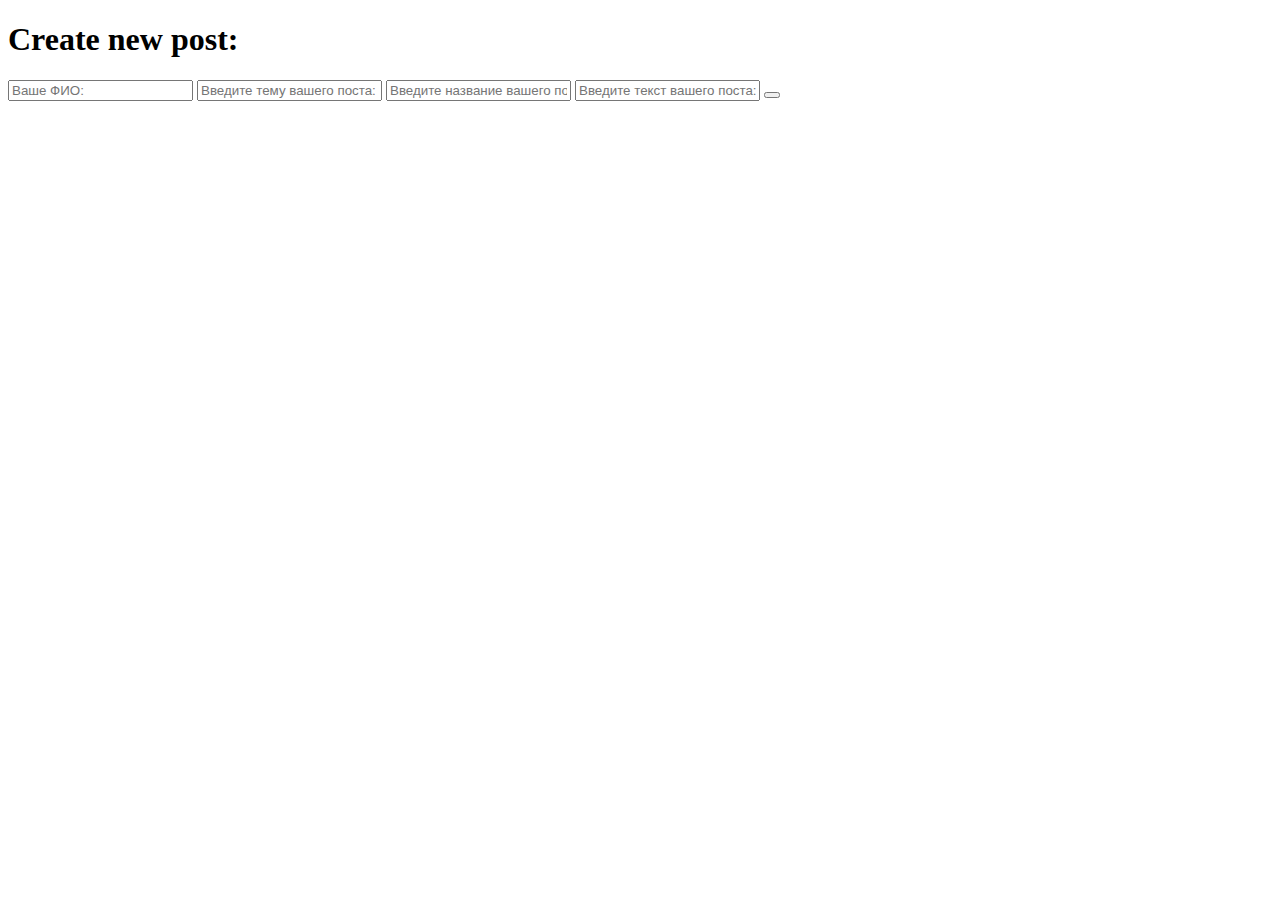
==== src/WebApi/wwwroot/html/blogCreatePage.html @ 99091bb6 "add update fucntion" ====
<!DOCTYPE html>
<html>
<head>
    <meta charset="UTF-8">
    <link href = "/css/blogsToolsStyle.css" rel="stylesheet" type="text/css">
</head>
<body> 
    <div class = "main">
        <h1>Create new post:</h1>
    </div>
    
    <div class="container">
        <div class = "header">
        <div class="nav">
            <ui>
                <input class="input1" id = "blogAuthor" type="text" name="author" placeholder="Ваше ФИО:"></input>
                <input class="input1" id = "blogTopic" type="text" name="topic" placeholder="Введите тему вашего поста:"></input>
                <input class="input1" id = "blogName" type="text" name="name" placeholder="Введите название вашего поста:"></input>
                <input class="input1" id = "blogDescription" type="text" name="description" placeholder="Введите текст вашего поста:"></input>
                <button class="image-applybutton" type="add" id="addNewBlog" name="createBlog" onclick="createBlog();"></button>
            </ui>
        </div>
    </div>
    </div>
    <script src="/js/newBlog.js"></script>
</body>
</html>
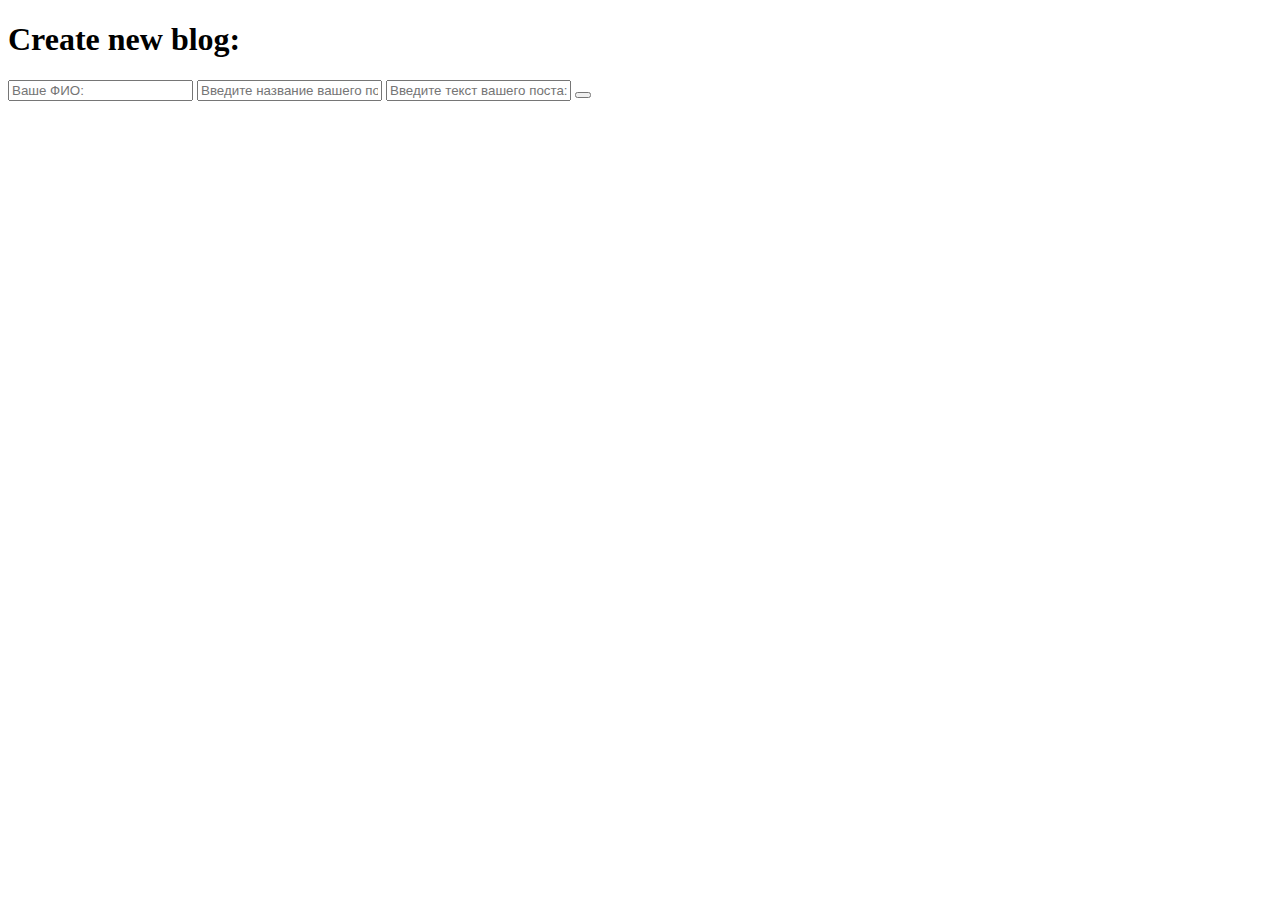
==== commit 4f36f983: "fix bags" ====
--- a/src/WebApi/wwwroot/html/blogCreatePage.html
+++ b/src/WebApi/wwwroot/html/blogCreatePage.html
@@ -6,7 +6,7 @@
 </head>
 <body> 
     <div class = "main">
-        <h1>Create new post:</h1>
+        <h1>Create new blog:</h1>
     </div>
     
     <div class="container">
@@ -14,7 +14,6 @@
         <div class="nav">
             <ui>
                 <input class="input1" id = "blogAuthor" type="text" name="author" placeholder="Ваше ФИО:"></input>
-                <input class="input1" id = "blogTopic" type="text" name="topic" placeholder="Введите тему вашего поста:"></input>
                 <input class="input1" id = "blogName" type="text" name="name" placeholder="Введите название вашего поста:"></input>
                 <input class="input1" id = "blogDescription" type="text" name="description" placeholder="Введите текст вашего поста:"></input>
                 <button class="image-applybutton" type="add" id="addNewBlog" name="createBlog" onclick="createBlog();"></button>
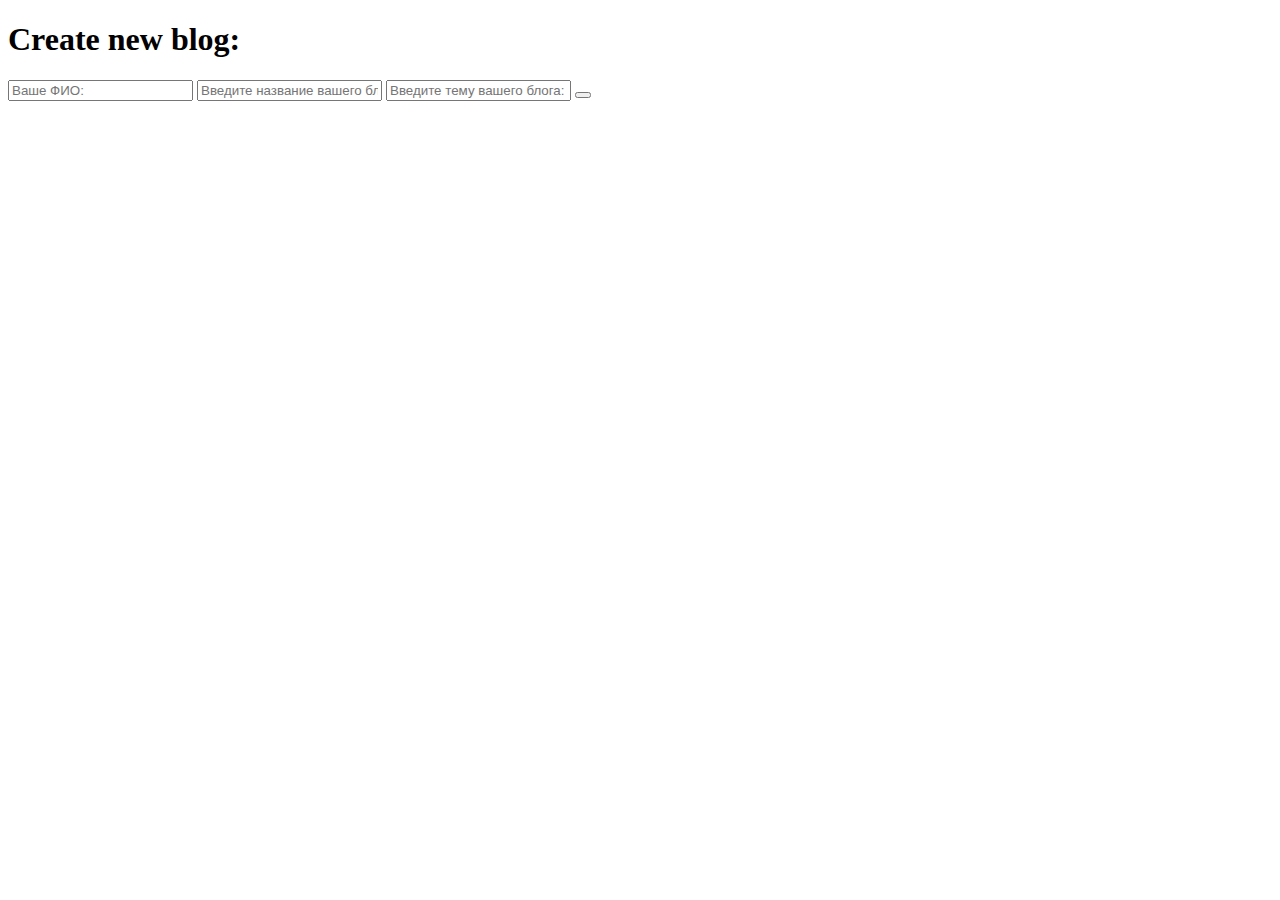
==== commit dbd8867f: "add check fucnction blogs" ====
--- a/src/WebApi/wwwroot/html/blogCreatePage.html
+++ b/src/WebApi/wwwroot/html/blogCreatePage.html
@@ -13,9 +13,10 @@
         <div class = "header">
         <div class="nav">
             <ui>
-                <input class="input1" id = "blogAuthor" type="text" name="author" placeholder="Ваше ФИО:"></input>
-                <input class="input1" id = "blogName" type="text" name="name" placeholder="Введите название вашего поста:"></input>
-                <input class="input1" id = "blogDescription" type="text" name="description" placeholder="Введите текст вашего поста:"></input>
+                <input class="input1" id = "blogAuthor" type="text" name="author" placeholder="Ваше ФИО:" required minlength="8"></input>
+                <input class="input1" id = "blogName" type="text" name="name" placeholder="Введите название вашего блога:" required minlength="8"></input>
+                <input class="input1" id = "blogTopic" type="text" name="topic" placeholder="Введите тему вашего блога:" required minlength="8"></input>
+                <span class="error" aria-live="polite"></span>
                 <button class="image-applybutton" type="add" id="addNewBlog" name="createBlog" onclick="createBlog();"></button>
             </ui>
         </div>
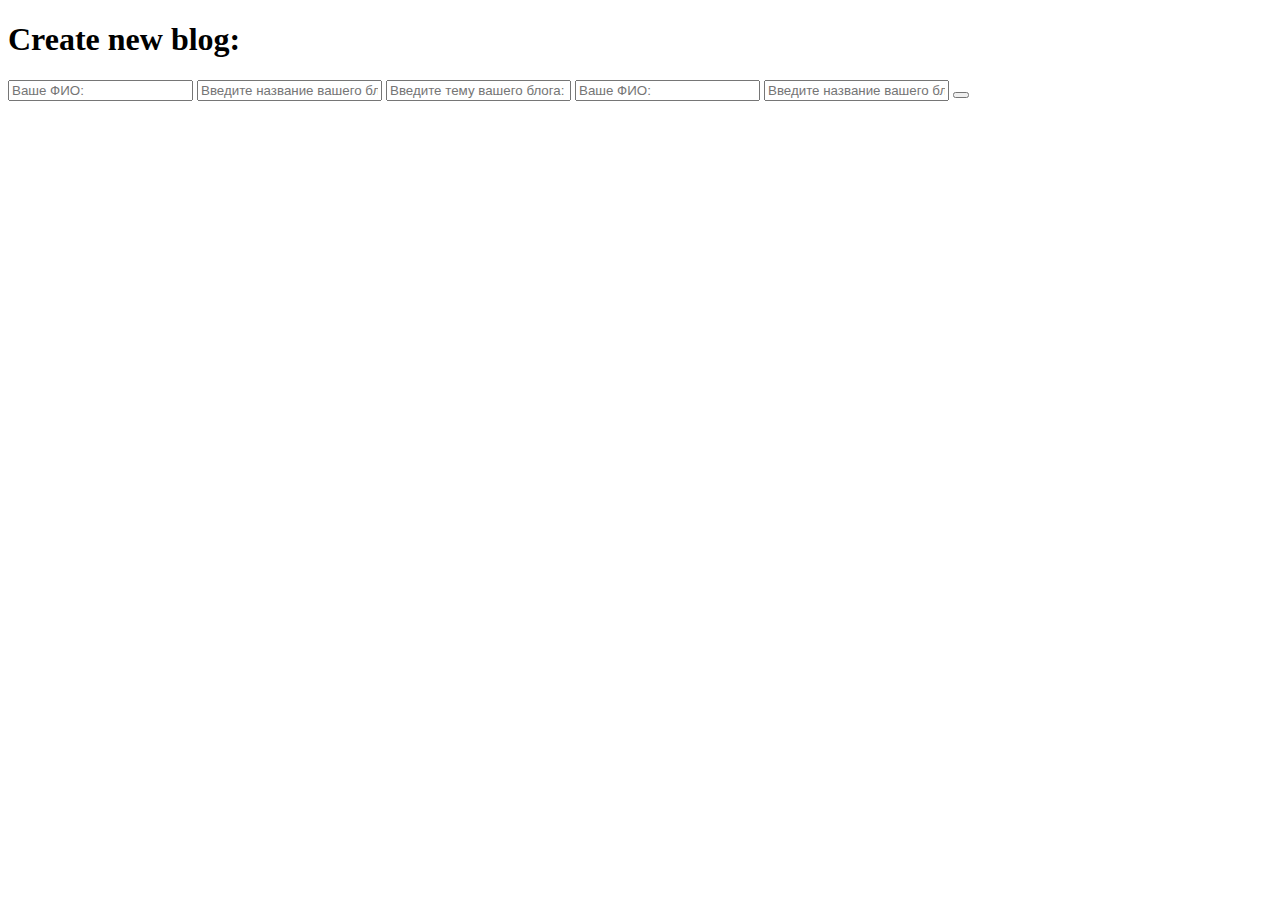
==== commit 4dc7dfe5: "refrash database" ====
--- a/src/WebApi/wwwroot/html/blogCreatePage.html
+++ b/src/WebApi/wwwroot/html/blogCreatePage.html
@@ -16,6 +16,8 @@
                 <input class="input1" id = "blogAuthor" type="text" name="author" placeholder="Ваше ФИО:" required minlength="8"></input>
                 <input class="input1" id = "blogName" type="text" name="name" placeholder="Введите название вашего блога:" required minlength="8"></input>
                 <input class="input1" id = "blogTopic" type="text" name="topic" placeholder="Введите тему вашего блога:" required minlength="8"></input>
+                <input class="input1" id = "blogAuthor" type="text" name="author" placeholder="Ваше ФИО:"required minlength="8"></input>
+                <input class="input1" id = "blogName" type="text" name="name" placeholder="Введите название вашего блога:"required minlength="8"></input>
                 <span class="error" aria-live="polite"></span>
                 <button class="image-applybutton" type="add" id="addNewBlog" name="createBlog" onclick="createBlog();"></button>
             </ui>
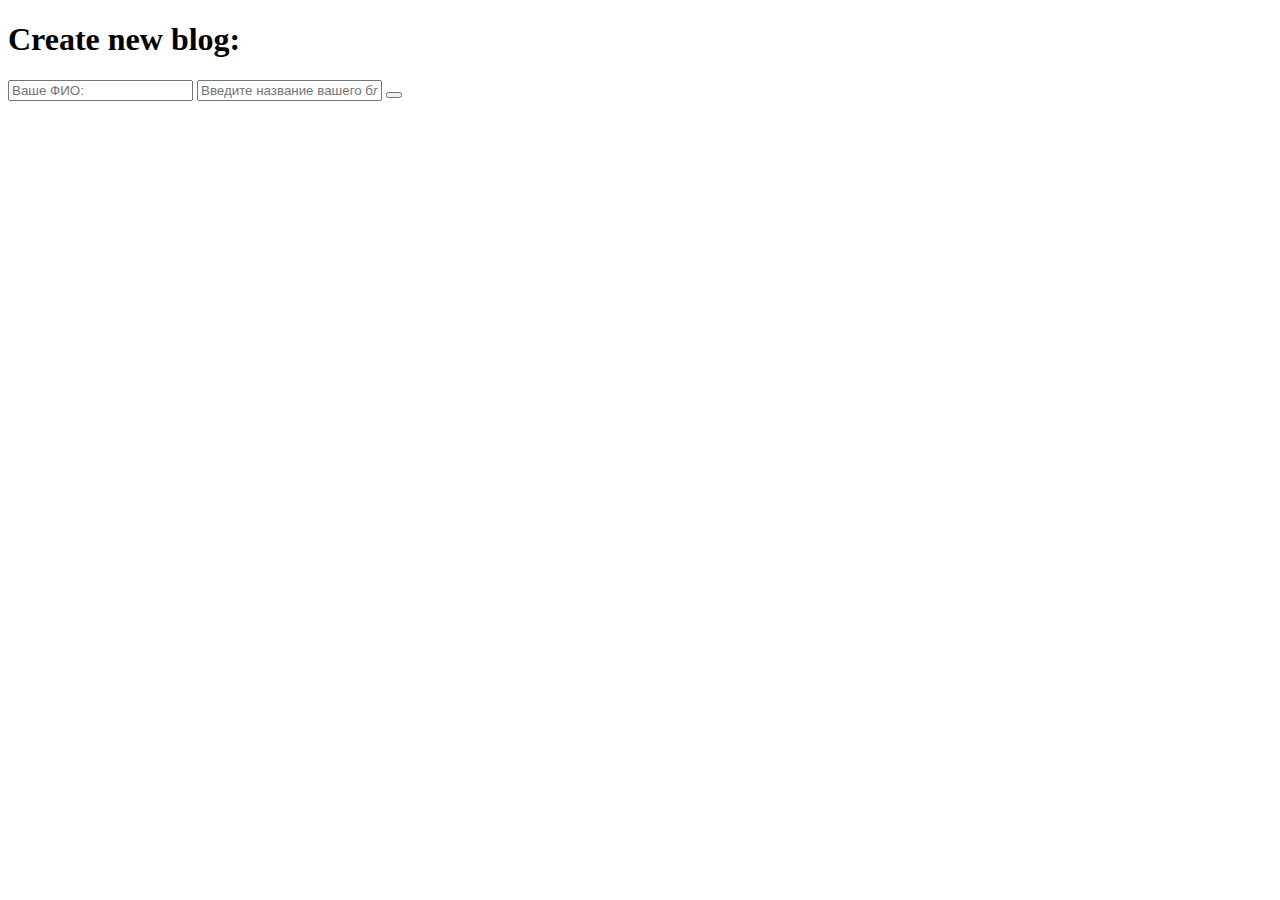
==== commit 7f24e509: "add catch error fucntions" ====
--- a/src/WebApi/wwwroot/html/blogCreatePage.html
+++ b/src/WebApi/wwwroot/html/blogCreatePage.html
@@ -13,11 +13,9 @@
         <div class = "header">
         <div class="nav">
             <ui>
-                <input class="input1" id = "blogAuthor" type="text" name="author" placeholder="Ваше ФИО:" required minlength="8"></input>
-                <input class="input1" id = "blogName" type="text" name="name" placeholder="Введите название вашего блога:" required minlength="8"></input>
-                <input class="input1" id = "blogTopic" type="text" name="topic" placeholder="Введите тему вашего блога:" required minlength="8"></input>
-                <input class="input1" id = "blogAuthor" type="text" name="author" placeholder="Ваше ФИО:"required minlength="8"></input>
-                <input class="input1" id = "blogName" type="text" name="name" placeholder="Введите название вашего блога:"required minlength="8"></input>
+                <input class="input1" id = "blogAuthor" type="text" name="author" placeholder="Ваше ФИО:" required minlength="6"></input>
+                <span class="error" aria-live="polite"></span>
+                <input class="input1" id = "blogName" type="text" name="name" placeholder="Введите название вашего блога:" required minlength="3"></input>
                 <span class="error" aria-live="polite"></span>
                 <button class="image-applybutton" type="add" id="addNewBlog" name="createBlog" onclick="createBlog();"></button>
             </ui>
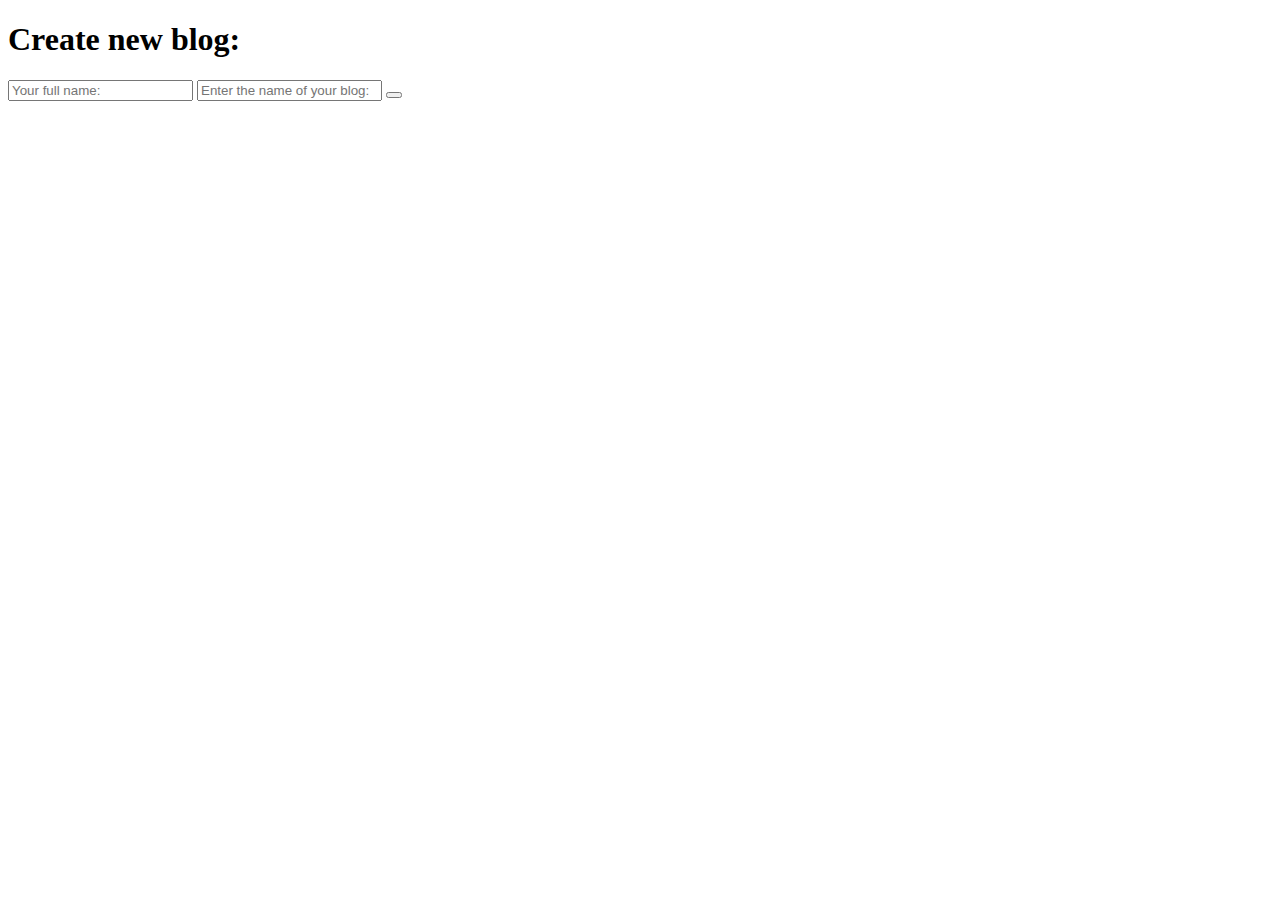
==== commit 6fa1b3a0: "refactoring js post files" ====
--- a/src/WebApi/wwwroot/html/blogCreatePage.html
+++ b/src/WebApi/wwwroot/html/blogCreatePage.html
@@ -1,27 +1,28 @@
 <!DOCTYPE html>
 <html>
-<head>
-    <meta charset="UTF-8">
-    <link href = "/css/blogsToolsStyle.css" rel="stylesheet" type="text/css">
-</head>
-<body> 
-    <div class = "main">
-        <h1>Create new blog:</h1>
-    </div>
-    
-    <div class="container">
-        <div class = "header">
-        <div class="nav">
-            <ui>
-                <input class="input1" id = "blogAuthor" type="text" name="author" placeholder="Ваше ФИО:" required minlength="6"></input>
-                <span class="error" aria-live="polite"></span>
-                <input class="input1" id = "blogName" type="text" name="name" placeholder="Введите название вашего блога:" required minlength="3"></input>
-                <span class="error" aria-live="polite"></span>
-                <button class="image-applybutton" type="add" id="addNewBlog" name="createBlog" onclick="createBlog();"></button>
-            </ui>
+    <head>
+        <meta charset="UTF-8">
+        <link href = "/css/blogsToolsStyle.css" rel="stylesheet" type="text/css">
+    </head>
+    <body> 
+        <div class = "main">
+            <h1>Create new blog:</h1>
         </div>
-    </div>
-    </div>
-    <script src="/js/newBlog.js"></script>
-</body>
+        <div class="container">
+            <div class = "header">
+                <div class="nav">
+                    <ui>
+                        <input class="input1" id = "blogAuthor" type="text" name="author" placeholder="Your full name:" required minlength="6"></input>
+                        <span class="error" aria-live="polite"></span>
+                        <input class="input1" id = "blogName" type="text" name="name" placeholder="Enter the name of your blog:" required minlength="3"></input>
+                        <span class="error" aria-live="polite"></span>
+                        <button class="image-applybutton" type="add" id="addNewBlog" name="createBlog" onclick="createBlog();"></button>
+                    </ui>
+                </div>
+            </div>
+        </div>
+        <script src="/js/catchErrors.js"></script>
+        <script src="/js/request.js"></script>
+        <script src="/js/newBlog.js"></script>
+    </body>
 </html>